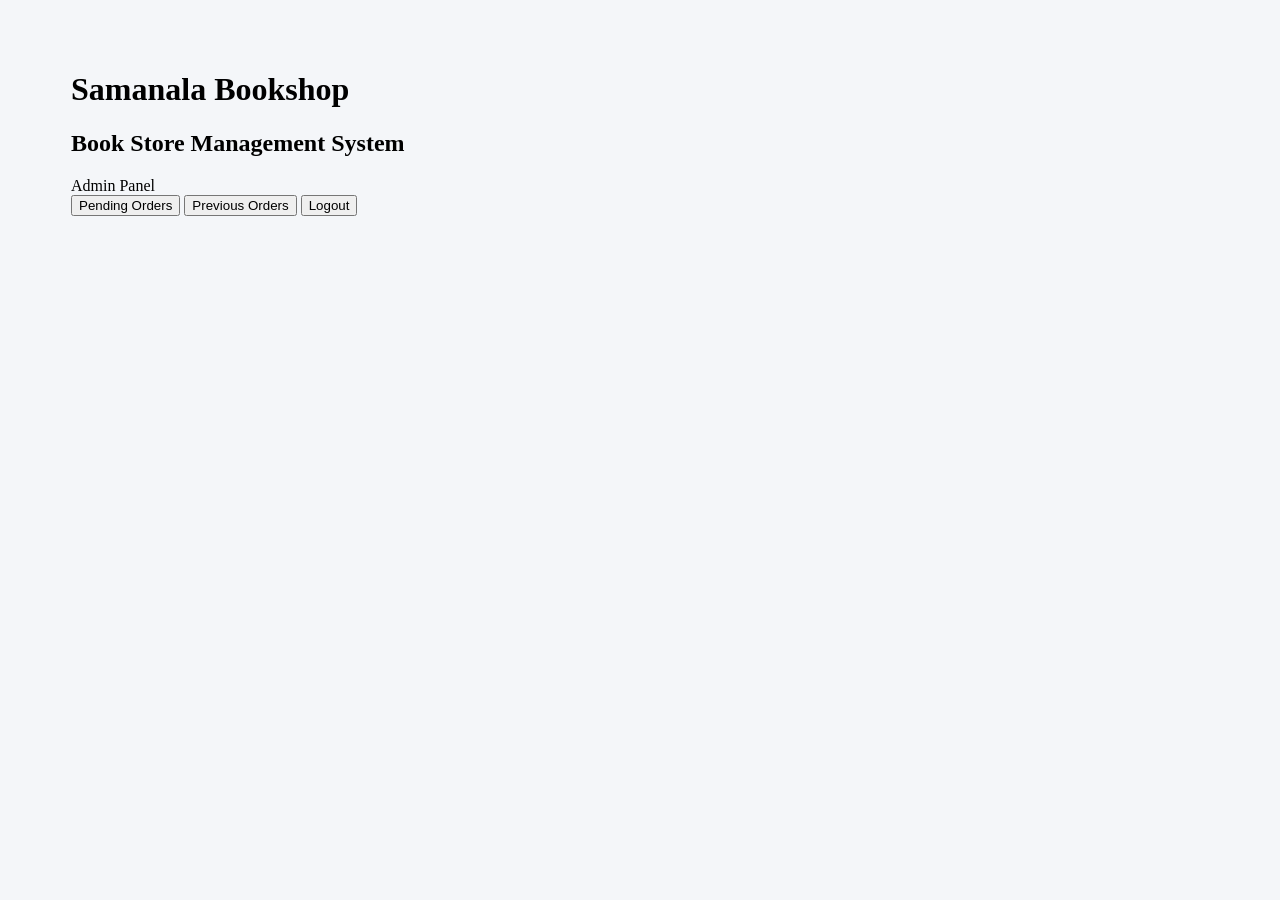
==== admin.html @ 814495a2 "Add files via upload" ====
<!DOCTYPE html>
<html lang="en">

<head>
    <meta charset="UTF-8">
    <meta name="viewport" content="width=device-width, initial-scale=1.0">
    <title>Admin Dashboard</title>
    <link rel="stylesheet" href="css/admin.css">

    <style>
        /* --- OVERRIDE NARROW CARD LAYOUT FOR FULL-SCREEN LANDSCAPE --- */
        body {
            background-color: #f4f6f9;
            margin: 0;
            padding: 20px;
            box-sizing: border-box;
        }

        /* Allow dashboard container to expand wide */
        .dashboard {
            max-width: 1400px !important;
            width: 95% !important;
            margin: 0 auto !important;
            padding: 30px 20px !important;
            box-sizing: border-box;
        }

        .hidden {
            display: none !important;
        }

        .empty-msg,
        .loading-msg {
            text-align: center;
            padding: 20px;
            color: #666;
            font-size: 16px;
        }

        /* Full Width Table View */
        #wijethungaOrdersView {
            width: 100% !important;
            max-width: 100% !important;
            margin: 20px auto;
            text-align: center;
        }

        /* Scrollable container for tables */
        .table-responsive-wrapper {
            width: 100%;
            overflow-x: auto;
            -webkit-overflow-scrolling: touch;
            margin-top: 20px;
            border-radius: 8px;
            box-shadow: 0 4px 10px rgba(0,0,0,0.08);
            background: #fff;
        }

        /* Full Width Table Styling */
        .summary-table {
            width: 100%;
            border-collapse: collapse;
            background: #ffffff;
        }

        .summary-table th,
        .summary-table td {
            border: 1px solid #d0d7de;
            padding: 10px 14px;
            text-align: center;
            font-size: 14px;
        }

        .summary-table thead tr:nth-child(1) th {
            background-color: #2d89ef;
            color: white;
            font-weight: bold;
            font-size: 15px;
        }

        .summary-table thead tr:nth-child(2) th {
            background-color: #eef3fb;
            color: #333;
            font-size: 13px;
        }

        /* Make Subject column clear and readable */
        .summary-table td:first-child {
            text-align: left;
            font-weight: bold;
            background-color: #f8f9fa;
            white-space: nowrap;
            min-width: 180px;
        }

        /* Action Buttons Area */
        .button-group {
            margin-top: 20px;
            display: flex;
            justify-content: center;
            gap: 15px;
        }

        .action-btn {
            padding: 10px 24px;
            font-size: 15px;
            border: none;
            border-radius: 5px;
            cursor: pointer;
            background-color: #555;
            color: white;
            transition: background 0.2s ease;
        }

        .action-btn:hover {
            background-color: #333;
        }

        /* Print Button Specific Styling */
        .print-btn {
            background-color: #27ae60;
        }

        .print-btn:hover {
            background-color: #1e8449;
        }

        /* PRINT & PDF STYLES */
        @media print {
            @page {
                size: landscape;
                margin: 10mm;
            }

            body {
                background: #fff !important;
                padding: 0 !important;
            }

            h1, h2, .admin-name, #mainMenu, #publisherMenu, #wijethungaMenu, .button-group {
                display: none !important;
            }

            .dashboard {
                box-shadow: none !important;
                padding: 0 !important;
                margin: 0 !important;
                width: 100% !important;
                max-width: 100% !important;
            }

            #wijethungaOrdersView {
                display: block !important;
                margin: 0 !important;
            }

            #tableTitle {
                font-size: 18px !important;
                font-weight: bold !important;
                margin-bottom: 15px !important;
                text-align: center !important;
                color: #000 !important;
                display: block !important;
            }

            .table-responsive-wrapper {
                box-shadow: none !important;
                overflow: visible !important;
            }

            .summary-table {
                width: 100% !important;
                font-size: 12px !important;
            }

            .summary-table th, .summary-table td {
                padding: 6px 8px !important;
                border: 1px solid #000 !important;
            }

            .summary-table thead tr:nth-child(1) th {
                background-color: #2d89ef !important;
                color: white !important;
                -webkit-print-color-adjust: exact;
                print-color-adjust: exact;
            }
        }
    </style>
</head>

<body>

<div class="dashboard">

    <h1>Samanala Bookshop</h1>
    <h2>Book Store Management System</h2>

    <div class="admin-name">
        Admin Panel
    </div>

    <!-- Main Menu -->
    <div id="mainMenu">
        <button onclick="showOrders()">
            Pending Orders
        </button>

        <button onclick="previousOrders()">
            Previous Orders
        </button>

        <button class="logout" onclick="logout()">
            Logout
        </button>
    </div>

    <!-- Publisher Menu -->
    <div id="publisherMenu" class="hidden">
        <button onclick="wijethungaOrders()">
            Wijethunga
        </button>

        <button onclick="masterguideOrders()">
            Masterguide
        </button>

        <button class="back" onclick="goBackToMainMenu()">
            ← Back
        </button>
    </div>

    <!-- Wijethunga Sub-Menu -->
    <div id="wijethungaMenu" class="hidden">
        <button onclick="wijethungaGrade6To11()">
            Grade 6-11 orders
        </button>

        <button onclick="wijethungaOL()">
            OL orders
        </button>

        <button class="back" onclick="goBackToPublisherMenu()">
            ← Back
        </button>
    </div>

    <!-- Wijethunga Orders Table View (Shared for Grade 6-11 & O/L) -->
    <div id="wijethungaOrdersView" class="hidden">
        <h2 id="tableTitle">Total Order Qty (Grade 6 - 11)</h2>
        <div id="tableContainer">
            <div class="loading-msg">Loading table data...</div>
        </div>

        <div class="button-group">
            <button class="action-btn" onclick="goBackToWijethungaMenu()">
                ← Back
            </button>
            <button class="action-btn print-btn" onclick="printPDF()">
                🖨️ Print / Save PDF
            </button>
        </div>
    </div>

</div>

<script>
    const WEB_APP_URL = "https://script.google.com/macros/s/AKfycbwLaYh9m5Lc2MwFThleWbhwwMVUtL9R2DGr06U7bNPJumV2pBFLAI0aW-Hc__LsqZ5X/exec"; 

    // Navigation Functions
    function showOrders() {
        document.getElementById("mainMenu").classList.add("hidden");
        document.getElementById("publisherMenu").classList.remove("hidden");
    }

    function goBackToMainMenu() {
        document.getElementById("publisherMenu").classList.add("hidden");
        document.getElementById("mainMenu").classList.remove("hidden");
    }

    function wijethungaOrders() {
        document.getElementById("publisherMenu").classList.add("hidden");
        document.getElementById("wijethungaMenu").classList.remove("hidden");
    }

    function goBackToPublisherMenu() {
        document.getElementById("wijethungaMenu").classList.add("hidden");
        document.getElementById("publisherMenu").classList.remove("hidden");
    }

    function goBackToWijethungaMenu() {
        document.getElementById("wijethungaOrdersView").classList.add("hidden");
        document.getElementById("wijethungaMenu").classList.remove("hidden");
    }

    function printPDF() {
        window.print();
    }

    // 1. Fetch Grade 6-11 Data
    function wijethungaGrade6To11() {
        document.getElementById("wijethungaMenu").classList.add("hidden");
        document.getElementById("wijethungaOrdersView").classList.remove("hidden");
        document.getElementById("tableTitle").textContent = "Total Order Qty (Grade 6 - 11)";

        var container = document.getElementById("tableContainer");
        container.innerHTML = "<div class='loading-msg'>Loading table data...</div>";

        fetch(WEB_APP_URL + "?action=getOrders")
            .then(response => response.json())
            .then(data => {
                renderSummaryTable(data);
            })
            .catch(err => {
                console.error(err);
                container.innerHTML = "<div class='empty-msg'>Error loading data: " + err.message + "</div>";
            });
    }

    // 2. Fetch O/L Orders Data
    function wijethungaOL() {
        document.getElementById("wijethungaMenu").classList.add("hidden");
        document.getElementById("wijethungaOrdersView").classList.remove("hidden");
        document.getElementById("tableTitle").textContent = "Total Order Qty (O/L Subjects)";

        var container = document.getElementById("tableContainer");
        container.innerHTML = "<div class='loading-msg'>Loading table data...</div>";

        fetch(WEB_APP_URL + "?action=getOLOrders")
            .then(response => response.json())
            .then(data => {
                renderSummaryTable(data);
            })
            .catch(err => {
                console.error(err);
                container.innerHTML = "<div class='empty-msg'>Error loading data: " + err.message + "</div>";
            });
    }

    // Universal Dynamic Table Renderer
    function renderSummaryTable(data) {
        var container = document.getElementById("tableContainer");

        if (!data || data.length === 0) {
            container.innerHTML = "<div class='empty-msg'>No data found.</div>";
            return;
        }

        var html = "<div class='table-responsive-wrapper'>";
        html += "<table class='summary-table'>";

        html += "<thead>";
        
        // Header Row 1
        html += "<tr>";
        var colsInRow0 = data[0].length;
        for (var c = 0; c < colsInRow0; c++) {
            var val = data[0][c] !== "" ? data[0][c] : "";
            // Handle merged title cells across all columns on row 1 if applicable
            if (c === 0 && colsInRow0 > 1 && data[0].slice(1).every(item => item === "")) {
                html += "<th colspan='" + colsInRow0 + "'>" + val + "</th>";
                break;
            } else {
                html += "<th>" + val + "</th>";
            }
        }
        html += "</tr>";

        // Header Row 2 (Column Labels / Subtitles)
        if (data.length > 1 && data[1].some(cell => cell !== "")) {
            html += "<tr>";
            for (var c = 0; c < data[1].length; c++) {
                html += "<th>" + data[1][c] + "</th>";
            }
            html += "</tr>";
        }
        
        html += "</thead>";

        // Render Data Rows (Starting from Index 2)
        html += "<tbody>";
        for (var r = 2; r < data.length; r++) {
            var isRowEmpty = data[r].every(cell => cell === "" || cell === null);
            if (!isRowEmpty) {
                html += "<tr>";
                for (var c = 0; c < data[r].length; c++) {
                    html += "<td>" + data[r][c] + "</td>";
                }
                html += "</tr>";
            }
        }
        html += "</tbody>";

        html += "</table>";
        html += "</div>";

        container.innerHTML = html;
    }

    function masterguideOrders() {
        alert("Masterguide Pending Orders");
    }

    function previousOrders() {
        alert("Previous Orders");
    }

    function logout() {
        sessionStorage.removeItem("user");
        window.location.href = "index.html";
    }
</script>

</body>
</html>
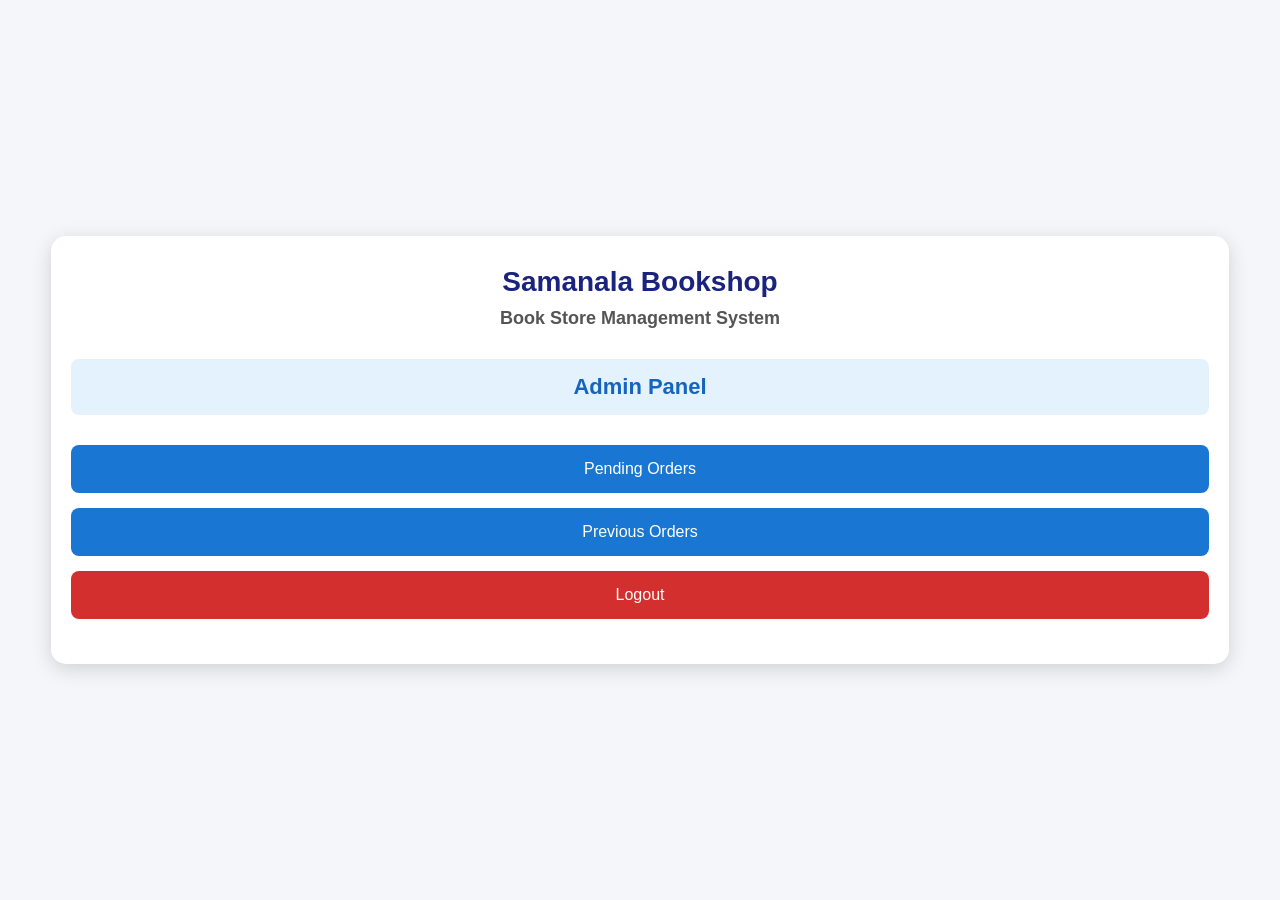
==== commit a94a2202: "Update admin.html" ====
--- a/admin.html
+++ b/admin.html
@@ -8,182 +8,87 @@
     <link rel="stylesheet" href="css/admin.css">
 
     <style>
-        /* --- OVERRIDE NARROW CARD LAYOUT FOR FULL-SCREEN LANDSCAPE --- */
-        body {
-            background-color: #f4f6f9;
-            margin: 0;
-            padding: 20px;
-            box-sizing: border-box;
-        }
-
-        /* Allow dashboard container to expand wide */
-        .dashboard {
-            max-width: 1400px !important;
-            width: 95% !important;
-            margin: 0 auto !important;
-            padding: 30px 20px !important;
-            box-sizing: border-box;
-        }
-
-        .hidden {
-            display: none !important;
-        }
-
-        .empty-msg,
-        .loading-msg {
-            text-align: center;
-            padding: 20px;
-            color: #666;
-            font-size: 16px;
-        }
-
-        /* Full Width Table View */
-        #wijethungaOrdersView {
-            width: 100% !important;
-            max-width: 100% !important;
-            margin: 20px auto;
-            text-align: center;
-        }
-
-        /* Scrollable container for tables */
-        .table-responsive-wrapper {
-            width: 100%;
-            overflow-x: auto;
-            -webkit-overflow-scrolling: touch;
-            margin-top: 20px;
-            border-radius: 8px;
-            box-shadow: 0 4px 10px rgba(0,0,0,0.08);
-            background: #fff;
-        }
-
-        /* Full Width Table Styling */
-        .summary-table {
-            width: 100%;
-            border-collapse: collapse;
-            background: #ffffff;
-        }
-
-        .summary-table th,
-        .summary-table td {
-            border: 1px solid #d0d7de;
-            padding: 10px 14px;
-            text-align: center;
-            font-size: 14px;
-        }
-
-        .summary-table thead tr:nth-child(1) th {
-            background-color: #2d89ef;
-            color: white;
-            font-weight: bold;
-            font-size: 15px;
-        }
-
-        .summary-table thead tr:nth-child(2) th {
-            background-color: #eef3fb;
-            color: #333;
-            font-size: 13px;
-        }
-
-        /* Make Subject column clear and readable */
-        .summary-table td:first-child {
-            text-align: left;
-            font-weight: bold;
-            background-color: #f8f9fa;
-            white-space: nowrap;
-            min-width: 180px;
-        }
-
-        /* Action Buttons Area */
-        .button-group {
-            margin-top: 20px;
-            display: flex;
-            justify-content: center;
-            gap: 15px;
-        }
-
-        .action-btn {
-            padding: 10px 24px;
-            font-size: 15px;
-            border: none;
-            border-radius: 5px;
-            cursor: pointer;
-            background-color: #555;
-            color: white;
-            transition: background 0.2s ease;
-        }
-
-        .action-btn:hover {
-            background-color: #333;
-        }
-
-        /* Print Button Specific Styling */
-        .print-btn {
-            background-color: #27ae60;
-        }
-
-        .print-btn:hover {
-            background-color: #1e8449;
-        }
-
-        /* PRINT & PDF STYLES */
+        body { background-color: #f4f6f9; margin: 0; padding: 20px; box-sizing: border-box; }
+        .dashboard { max-width: 1400px !important; width: 95% !important; margin: 0 auto !important; padding: 30px 20px !important; box-sizing: border-box; }
+        .hidden { display: none !important; }
+        .empty-msg, .loading-msg { text-align: center; padding: 20px; color: #666; font-size: 16px; }
+        #ordersView { width: 100% !important; max-width: 100% !important; margin: 20px auto; text-align: center; }
+        .table-responsive-wrapper { width: 100%; overflow-x: auto; -webkit-overflow-scrolling: touch; margin-top: 20px; border-radius: 8px; box-shadow: 0 4px 10px rgba(0,0,0,0.08); background: #fff; }
+        .summary-table { width: 100%; border-collapse: collapse; background: #ffffff; }
+        .summary-table th, .summary-table td { border: 1px solid #d0d7de; padding: 10px 14px; text-align: center; font-size: 14px; }
+        .summary-table thead tr:nth-child(1) th { background-color: #2d89ef; color: white; font-weight: bold; font-size: 15px; }
+        .summary-table thead tr:nth-child(2) th { background-color: #eef3fb; color: #333; font-size: 13px; }
+        .summary-table td:first-child { text-align: left; font-weight: bold; background-color: #f8f9fa; white-space: nowrap; min-width: 180px; }
+        .button-group { margin-top: 20px; display: flex; justify-content: center; gap: 15px; flex-wrap: wrap; }
+        .action-btn { padding: 10px 24px; font-size: 15px; border: none; border-radius: 5px; cursor: pointer; background-color: #555; color: white; transition: background 0.2s ease; }
+        .action-btn:hover { background-color: #333; }
+        .print-btn { background-color: #27ae60; }
+        .print-btn:hover { background-color: #1e8449; }
+        .danger-btn { background-color: #e74c3c; }
+        .danger-btn:hover { background-color: #c0392b; }
+
+        /* Timestamps Container Styling */
+        .timestamps-card { background: #fff; border: 1px solid #e1e4e8; border-radius: 8px; padding: 15px 20px; margin: 20px 0; text-align: left; box-shadow: 0 2px 6px rgba(0,0,0,0.05); }
+        .timestamps-card h3 { margin-top: 0; color: #2c3e50; font-size: 16px; border-bottom: 2px solid #2d89ef; padding-bottom: 8px; display: flex; justify-content: space-between; align-items: center; }
+        .shop-time-list { list-style: none; padding: 0; margin: 10px 0 0 0; display: grid; grid-template-columns: repeat(auto-fit, minmax(280px, 1fr)); gap: 10px; }
+        .shop-time-item { background: #f8f9fa; border: 1px solid #e9ecef; padding: 8px 12px; border-radius: 5px; font-size: 13px; color: #333; }
+        .shop-time-item strong { color: #2d89ef; }
+        .clear-btn { background-color: #e74c3c; color: white; border: none; padding: 6px 12px; font-size: 12px; border-radius: 4px; cursor: pointer; }
+        .clear-btn:hover { background-color: #c0392b; }
+
+        /* Print Header - Hidden on screen by default */
+        .print-header { display: none; width: 100%; margin-bottom: 15px; border-bottom: 2px solid #000; padding-bottom: 10px; }
+        .print-header-content { display: flex; align-items: center; justify-content: space-between; text-align: left; width: 100%; }
+        .print-logo-title { display: flex; align-items: center; gap: 15px; }
+        .print-logo { height: 50px; width: auto; object-fit: contain; }
+        .print-shop-name { margin: 0; font-size: 22px; font-weight: bold; color: #000; }
+        .print-date { font-size: 13px; color: #000; font-weight: bold; text-align: right; }
+
         @media print {
-            @page {
-                size: landscape;
-                margin: 10mm;
-            }
-
-            body {
-                background: #fff !important;
-                padding: 0 !important;
-            }
-
-            h1, h2, .admin-name, #mainMenu, #publisherMenu, #wijethungaMenu, .button-group {
-                display: none !important;
-            }
-
-            .dashboard {
-                box-shadow: none !important;
-                padding: 0 !important;
-                margin: 0 !important;
+            @page { size: landscape; margin: 10mm; }
+            
+            * {
+                -webkit-print-color-adjust: exact !important;
+                print-color-adjust: exact !important;
+            }
+
+            body { background: #fff !important; padding: 0 !important; }
+            h1, h2:not(.print-shop-name), .admin-name, #mainMenu, #publisherMenu, #wijethungaMenu, #masterguideMenu, .button-group, .timestamps-card { display: none !important; }
+            .dashboard { box-shadow: none !important; padding: 0 !important; margin: 0 !important; width: 100% !important; max-width: 100% !important; }
+            #ordersView { display: block !important; margin: 0 !important; width: 100% !important; }
+            
+            /* Explicit Print Header Visibility */
+            .print-header { 
+                display: block !important; 
+                visibility: visible !important;
                 width: 100% !important;
-                max-width: 100% !important;
-            }
-
-            #wijethungaOrdersView {
-                display: block !important;
-                margin: 0 !important;
-            }
-
-            #tableTitle {
-                font-size: 18px !important;
+            }
+            .print-header-content {
+                display: flex !important;
+                justify-content: space-between !important;
+                align-items: center !important;
+            }
+            .print-logo-title {
+                display: flex !important;
+                align-items: center !important;
+            }
+            .print-shop-name {
+                display: inline-block !important;
+                visibility: visible !important;
+                color: #000 !important;
+                font-size: 22px !important;
                 font-weight: bold !important;
-                margin-bottom: 15px !important;
-                text-align: center !important;
-                color: #000 !important;
-                display: block !important;
-            }
-
-            .table-responsive-wrapper {
-                box-shadow: none !important;
-                overflow: visible !important;
-            }
-
-            .summary-table {
-                width: 100% !important;
-                font-size: 12px !important;
-            }
-
-            .summary-table th, .summary-table td {
-                padding: 6px 8px !important;
-                border: 1px solid #000 !important;
-            }
-
-            .summary-table thead tr:nth-child(1) th {
-                background-color: #2d89ef !important;
-                color: white !important;
-                -webkit-print-color-adjust: exact;
-                print-color-adjust: exact;
-            }
+            }
+            .print-logo {
+                display: inline-block !important;
+                visibility: visible !important;
+            }
+            
+            #tableTitle { font-size: 18px !important; font-weight: bold !important; margin-bottom: 15px !important; text-align: center !important; color: #000 !important; display: block !important; }
+            .table-responsive-wrapper { box-shadow: none !important; overflow: visible !important; }
+            .summary-table { width: 100% !important; font-size: 12px !important; }
+            .summary-table th, .summary-table td { padding: 6px 8px !important; border: 1px solid #000 !important; }
+            .summary-table thead tr:nth-child(1) th { background-color: #2d89ef !important; color: white !important; }
         }
     </style>
 </head>
@@ -195,69 +100,74 @@
     <h1>Samanala Bookshop</h1>
     <h2>Book Store Management System</h2>
 
-    <div class="admin-name">
-        Admin Panel
-    </div>
+    <div class="admin-name">Admin Panel</div>
 
     <!-- Main Menu -->
     <div id="mainMenu">
-        <button onclick="showOrders()">
-            Pending Orders
-        </button>
-
-        <button onclick="previousOrders()">
-            Previous Orders
-        </button>
-
-        <button class="logout" onclick="logout()">
-            Logout
-        </button>
+        <button onclick="showOrders()">Pending Orders</button>
+        <button onclick="previousOrders()">Previous Orders</button>
+        <button class="logout" onclick="logout()">Logout</button>
     </div>
 
     <!-- Publisher Menu -->
     <div id="publisherMenu" class="hidden">
-        <button onclick="wijethungaOrders()">
-            Wijethunga
-        </button>
-
-        <button onclick="masterguideOrders()">
-            Masterguide
-        </button>
-
-        <button class="back" onclick="goBackToMainMenu()">
-            ← Back
-        </button>
+        <button onclick="wijethungaOrders()">Wijethunga</button>
+        <button onclick="masterguideOrders()">Masterguide</button>
+        <button class="back" onclick="goBackToMainMenu()">← Back</button>
     </div>
 
     <!-- Wijethunga Sub-Menu -->
     <div id="wijethungaMenu" class="hidden">
-        <button onclick="wijethungaGrade6To11()">
-            Grade 6-11 orders
-        </button>
-
-        <button onclick="wijethungaOL()">
-            OL orders
-        </button>
-
-        <button class="back" onclick="goBackToPublisherMenu()">
-            ← Back
-        </button>
-    </div>
-
-    <!-- Wijethunga Orders Table View (Shared for Grade 6-11 & O/L) -->
-    <div id="wijethungaOrdersView" class="hidden">
-        <h2 id="tableTitle">Total Order Qty (Grade 6 - 11)</h2>
+        <button onclick="fetchOrderData('wijethunga', 'getOrders', 'Wijethunga Total Order Qty (Grade 6 - 11)', '6_11')">Grade 6-11 orders</button>
+        <button onclick="fetchOrderData('wijethunga', 'getOLOrders', 'Wijethunga Total Order Qty (O/L Subjects)', 'ol')">OL orders</button>
+        <button class="back" onclick="goBackToPublisherMenu('wijethungaMenu')">← Back</button>
+    </div>
+
+    <!-- Masterguide Sub-Menu -->
+    <div id="masterguideMenu" class="hidden">
+        <button onclick="fetchOrderData('masterguide', 'getPrimaryOrders', 'Masterguide Total Order Qty (Primary)', 'primary')">Primary orders</button>
+        <button onclick="fetchOrderData('masterguide', 'getSecondaryOrders', 'Masterguide Total Order Qty (Secondary)', 'secondary')">Secondary orders</button>
+        <button onclick="fetchOrderData('masterguide', 'getOLOrders', 'Masterguide Total Order Qty (OL)', 'ol')">OL orders</button>
+        <button onclick="fetchOrderData('masterguide', 'getALOrders', 'Masterguide Total Order Qty (AL)', 'al')">AL orders</button>
+        <button class="back" onclick="goBackToPublisherMenu('masterguideMenu')">← Back</button>
+    </div>
+
+    <!-- Live Shop Update Timestamps Card -->
+    <div id="timestampsCard" class="timestamps-card hidden">
+        <h3>
+            <span>🕒 Shop Update Status</span>
+            <button class="clear-btn" onclick="clearTimestamps()">Clear Timestamps List</button>
+        </h3>
+        <ul id="timestampsList" class="shop-time-list">
+            <li class="shop-time-item">Loading timestamps...</li>
+        </ul>
+    </div>
+
+    <!-- Orders Table View -->
+    <div id="ordersView" class="hidden">
+        
+        <!-- Header container visible strictly during print -->
+        <div class="print-header">
+            <div class="print-header-content">
+                <div class="print-logo-title">
+                    <img src="logo.png" alt="Logo" class="print-logo" onerror="this.style.display='none'">
+                    <h2 class="print-shop-name">Samanala Bookshop</h2>
+                </div>
+                <div class="print-date">
+                    Order Date: <span id="printDateSpan"></span>
+                </div>
+            </div>
+        </div>
+
+        <h2 id="tableTitle">Total Order Qty</h2>
         <div id="tableContainer">
             <div class="loading-msg">Loading table data...</div>
         </div>
 
         <div class="button-group">
-            <button class="action-btn" onclick="goBackToWijethungaMenu()">
-                ← Back
-            </button>
-            <button class="action-btn print-btn" onclick="printPDF()">
-                🖨️ Print / Save PDF
-            </button>
+            <button class="action-btn" onclick="goBackFromOrdersView()">← Back</button>
+            <button class="action-btn print-btn" onclick="printPDF()">🖨️ Print / Save PDF</button>
+            <button class="action-btn danger-btn" onclick="clearCurrentCategoryAvailQty()">🗑️ Clear Available Quantities</button>
         </div>
     </div>
 
@@ -265,8 +175,20 @@
 
 <script>
     const WEB_APP_URL = "https://script.google.com/macros/s/AKfycbwLaYh9m5Lc2MwFThleWbhwwMVUtL9R2DGr06U7bNPJumV2pBFLAI0aW-Hc__LsqZ5X/exec"; 
-
-    // Navigation Functions
+    let activeSubMenuId = "wijethungaMenu";
+
+    let currentPublisher = "";
+    let currentAction = "";
+    let currentTitle = "";
+    let currentCategory = "";
+
+    const shopLabels = {
+        'm_shop': 'M Shop',
+        'v_shop': 'V Shop',
+        'a_shop': 'A Shop',
+        'h_shop': 'H Shop'
+    };
+
     function showOrders() {
         document.getElementById("mainMenu").classList.add("hidden");
         document.getElementById("publisherMenu").classList.remove("hidden");
@@ -275,37 +197,102 @@
     function goBackToMainMenu() {
         document.getElementById("publisherMenu").classList.add("hidden");
         document.getElementById("mainMenu").classList.remove("hidden");
+        document.getElementById("timestampsCard").classList.add("hidden");
     }
 
     function wijethungaOrders() {
+        activeSubMenuId = "wijethungaMenu";
         document.getElementById("publisherMenu").classList.add("hidden");
         document.getElementById("wijethungaMenu").classList.remove("hidden");
-    }
-
-    function goBackToPublisherMenu() {
-        document.getElementById("wijethungaMenu").classList.add("hidden");
+        loadTimestamps();
+    }
+
+    function masterguideOrders() {
+        activeSubMenuId = "masterguideMenu";
+        document.getElementById("publisherMenu").classList.add("hidden");
+        document.getElementById("masterguideMenu").classList.remove("hidden");
+        loadTimestamps();
+    }
+
+    function goBackToPublisherMenu(currentMenuId) {
+        document.getElementById(currentMenuId).classList.add("hidden");
         document.getElementById("publisherMenu").classList.remove("hidden");
-    }
-
-    function goBackToWijethungaMenu() {
-        document.getElementById("wijethungaOrdersView").classList.add("hidden");
-        document.getElementById("wijethungaMenu").classList.remove("hidden");
+        document.getElementById("timestampsCard").classList.add("hidden");
+    }
+
+    function goBackFromOrdersView() {
+        document.getElementById("ordersView").classList.add("hidden");
+        document.getElementById(activeSubMenuId).classList.remove("hidden");
+        document.getElementById("timestampsCard").classList.remove("hidden");
+    }
+
+    function loadTimestamps() {
+        const card = document.getElementById("timestampsCard");
+        const list = document.getElementById("timestampsList");
+        card.classList.remove("hidden");
+
+        fetch(`${WEB_APP_URL}?action=getUpdateTimestamps`)
+            .then(res => res.json())
+            .then(props => {
+                list.innerHTML = "";
+                let count = 0;
+                for (let key in props) {
+                    let parts = key.split('_'); // Format: shopKey_publisher_formType
+                    let shopName = shopLabels[parts[0] + '_' + parts[1]] || key;
+                    let meta = parts.slice(2).join(' ').toUpperCase();
+
+                    let li = document.createElement("li");
+                    li.className = "shop-time-item";
+                    li.innerHTML = `<strong>${shopName} (${meta}):</strong> ${props[key]}`;
+                    list.appendChild(li);
+                    count++;
+                }
+
+                if (count === 0) {
+                    list.innerHTML = "<li class='shop-time-item'>No updates recorded yet.</li>";
+                }
+            })
+            .catch(err => {
+                console.error(err);
+                list.innerHTML = "<li class='shop-time-item'>Failed to load timestamps.</li>";
+            });
+    }
+
+    function clearTimestamps() {
+        if (!confirm("Are you sure you want to clear all timestamp logs?")) return;
+
+        fetch(`${WEB_APP_URL}?action=clearUpdateTimestamps`)
+            .then(res => res.json())
+            .then(() => {
+                loadTimestamps();
+            })
+            .catch(err => console.error(err));
     }
 
     function printPDF() {
+        // Automatically inject current date/time when printing
+        const now = new Date();
+        const formattedDate = now.toLocaleDateString('en-GB') + ' ' + now.toLocaleTimeString([], { hour: '2-digit', minute: '2-digit' });
+        document.getElementById("printDateSpan").textContent = formattedDate;
+
         window.print();
     }
 
-    // 1. Fetch Grade 6-11 Data
-    function wijethungaGrade6To11() {
-        document.getElementById("wijethungaMenu").classList.add("hidden");
-        document.getElementById("wijethungaOrdersView").classList.remove("hidden");
-        document.getElementById("tableTitle").textContent = "Total Order Qty (Grade 6 - 11)";
+    function fetchOrderData(publisher, action, titleText, category) {
+        currentPublisher = publisher;
+        currentAction = action;
+        currentTitle = titleText;
+        currentCategory = category;
+
+        document.getElementById(activeSubMenuId).classList.add("hidden");
+        document.getElementById("timestampsCard").classList.add("hidden");
+        document.getElementById("ordersView").classList.remove("hidden");
+        document.getElementById("tableTitle").textContent = titleText;
 
         var container = document.getElementById("tableContainer");
         container.innerHTML = "<div class='loading-msg'>Loading table data...</div>";
 
-        fetch(WEB_APP_URL + "?action=getOrders")
+        fetch(`${WEB_APP_URL}?publisher=${publisher}&action=${action}`)
             .then(response => response.json())
             .then(data => {
                 renderSummaryTable(data);
@@ -316,27 +303,27 @@
             });
     }
 
-    // 2. Fetch O/L Orders Data
-    function wijethungaOL() {
-        document.getElementById("wijethungaMenu").classList.add("hidden");
-        document.getElementById("wijethungaOrdersView").classList.remove("hidden");
-        document.getElementById("tableTitle").textContent = "Total Order Qty (O/L Subjects)";
-
-        var container = document.getElementById("tableContainer");
-        container.innerHTML = "<div class='loading-msg'>Loading table data...</div>";
-
-        fetch(WEB_APP_URL + "?action=getOLOrders")
-            .then(response => response.json())
-            .then(data => {
-                renderSummaryTable(data);
+    function clearCurrentCategoryAvailQty() {
+        if (!confirm(`Are you sure you want to clear ALL AVAILABLE QUANTITIES for all shops in ${currentTitle}? This action cannot be undone.`)) {
+            return;
+        }
+
+        var container = document.innerHTML = "<div class='loading-msg'>Clearing available quantities...</div>";
+
+        fetch(`${WEB_APP_URL}?publisher=${currentPublisher}&action=clearAvailableQuantities&category=${currentCategory}`)
+            .then(res => res.json())
+            .then(res => {
+                alert(res.message || "Available quantities cleared!");
+                // Refresh table display
+                fetchOrderData(currentPublisher, currentAction, currentTitle, currentCategory);
             })
             .catch(err => {
                 console.error(err);
-                container.innerHTML = "<div class='empty-msg'>Error loading data: " + err.message + "</div>";
+                alert("Error clearing quantities: " + err.message);
+                fetchOrderData(currentPublisher, currentAction, currentTitle, currentCategory);
             });
     }
 
-    // Universal Dynamic Table Renderer
     function renderSummaryTable(data) {
         var container = document.getElementById("tableContainer");
 
@@ -345,17 +332,10 @@
             return;
         }
 
-        var html = "<div class='table-responsive-wrapper'>";
-        html += "<table class='summary-table'>";
-
-        html += "<thead>";
-        
-        // Header Row 1
-        html += "<tr>";
+        var html = "<div class='table-responsive-wrapper'><table class='summary-table'><thead><tr>";
         var colsInRow0 = data[0].length;
         for (var c = 0; c < colsInRow0; c++) {
             var val = data[0][c] !== "" ? data[0][c] : "";
-            // Handle merged title cells across all columns on row 1 if applicable
             if (c === 0 && colsInRow0 > 1 && data[0].slice(1).every(item => item === "")) {
                 html += "<th colspan='" + colsInRow0 + "'>" + val + "</th>";
                 break;
@@ -365,7 +345,6 @@
         }
         html += "</tr>";
 
-        // Header Row 2 (Column Labels / Subtitles)
         if (data.length > 1 && data[1].some(cell => cell !== "")) {
             html += "<tr>";
             for (var c = 0; c < data[1].length; c++) {
@@ -374,10 +353,7 @@
             html += "</tr>";
         }
         
-        html += "</thead>";
-
-        // Render Data Rows (Starting from Index 2)
-        html += "<tbody>";
+        html += "</thead><tbody>";
         for (var r = 2; r < data.length; r++) {
             var isRowEmpty = data[r].every(cell => cell === "" || cell === null);
             if (!isRowEmpty) {
@@ -388,16 +364,9 @@
                 html += "</tr>";
             }
         }
-        html += "</tbody>";
-
-        html += "</table>";
-        html += "</div>";
+        html += "</tbody></table></div>";
 
         container.innerHTML = html;
-    }
-
-    function masterguideOrders() {
-        alert("Masterguide Pending Orders");
     }
 
     function previousOrders() {
@@ -411,4 +380,4 @@
 </script>
 
 </body>
-</html>+</html>
--- a/css/admin.css
+++ b/css/admin.css
@@ -0,0 +1,90 @@
+*{
+    margin:0;
+    padding:0;
+    box-sizing:border-box;
+    font-family:Arial, Helvetica, sans-serif;
+}
+
+body{
+    min-height:100vh;
+    background:#f1f3f6;
+    display:flex;
+    justify-content:center;
+    align-items:center;
+}
+
+.dashboard{
+    width:420px;
+    background:white;
+    padding:35px;
+    border-radius:15px;
+    box-shadow:0 5px 20px rgba(0,0,0,0.15);
+    text-align:center;
+}
+
+h1{
+    font-size:28px;
+    color:#1a237e;
+    margin-bottom:10px;
+}
+
+h2{
+    font-size:18px;
+    color:#555;
+    margin-bottom:30px;
+}
+
+.admin-name{
+    background:#e3f2fd;
+    padding:15px;
+    border-radius:8px;
+    margin-bottom:30px;
+    font-size:22px;
+    font-weight:bold;
+    color:#1565c0;
+}
+
+button{
+    width:100%;
+    padding:15px;
+    margin-bottom:15px;
+    border:none;
+    border-radius:8px;
+    font-size:16px;
+    background:#1976d2;
+    color:white;
+    cursor:pointer;
+    transition:0.2s;
+}
+
+button:hover{
+    background:#0d47a1;
+}
+
+.logout{
+    background:#d32f2f;
+}
+
+.logout:hover{
+    background:#b71c1c;
+}
+
+.back{
+    background:#616161;
+}
+
+.back:hover{
+    background:#424242;
+}
+
+#publisherMenu button:not(.back){
+    background:#43a047;
+}
+
+#publisherMenu button:not(.back):hover{
+    background:#2e7d32;
+}
+
+.hidden{
+    display:none;
+}
